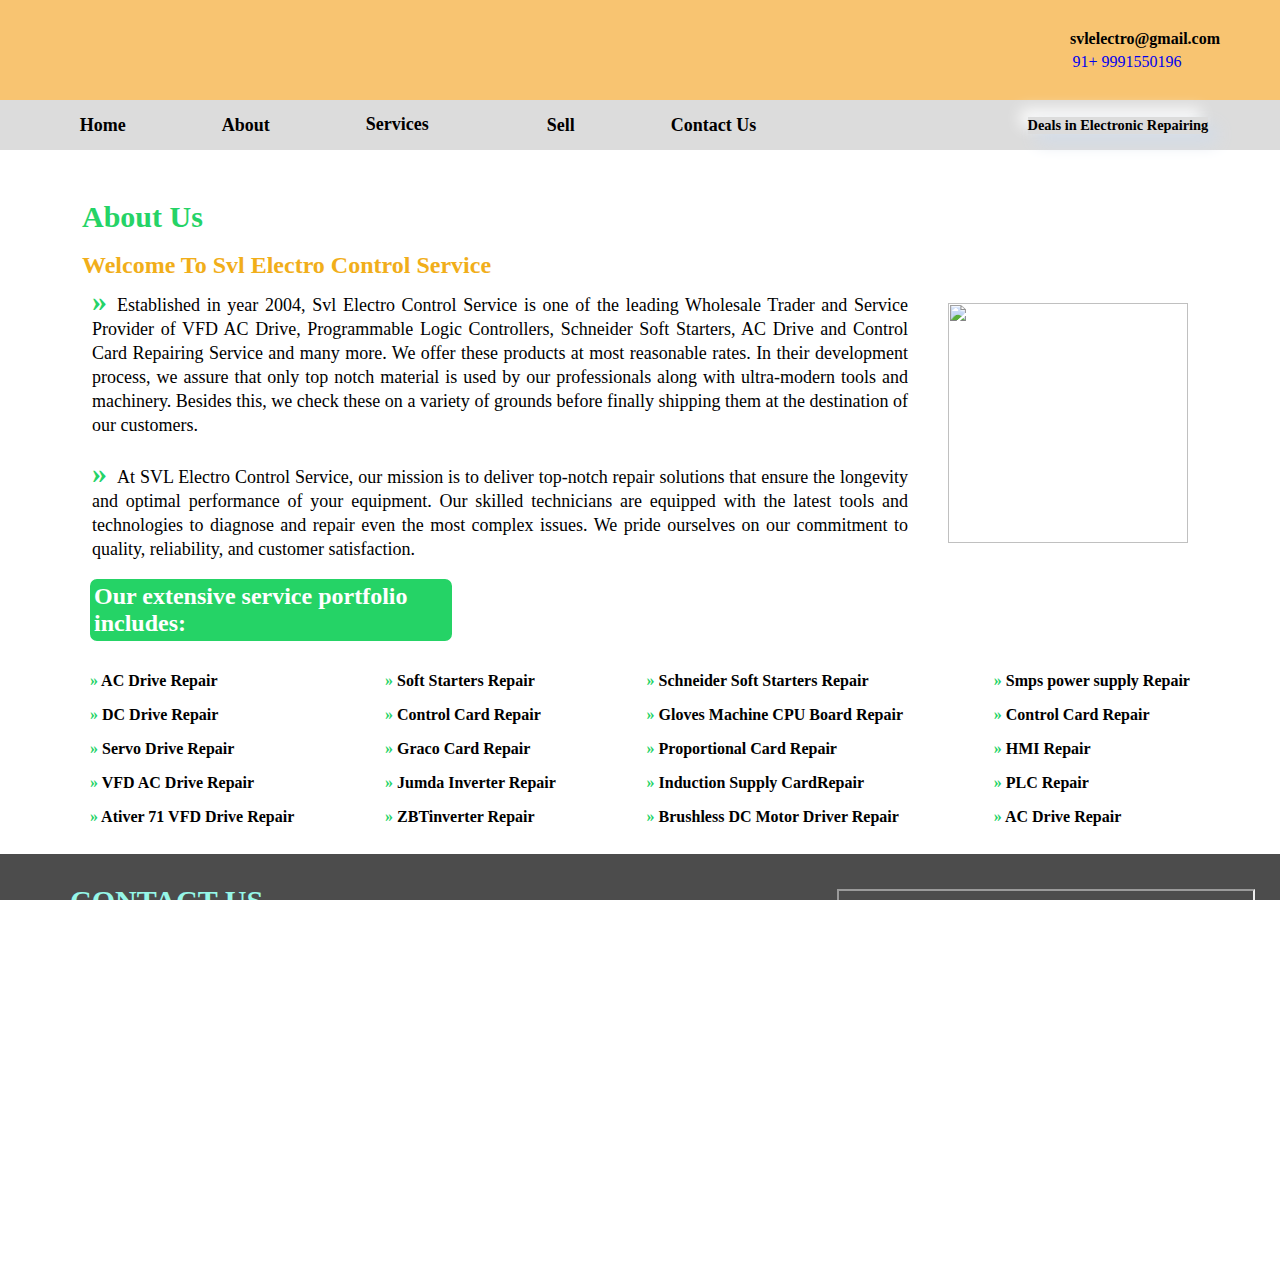
==== about.html @ c5aa2477 "Add files via upload" ====
<!DOCTYPE html>
<html lang="en">
<head>
    <meta charset="UTF-8">
    <meta name="viewport" content="width=device-width, initial-scale=1.0">
    <link rel="preconnect" href="https://fonts.googleapis.com">
    <link rel="preconnect" href="https://fonts.gstatic.com" crossorigin>
    <link rel="stylesheet" href="style.css">
    <link rel="stylesheet" href="aboutstyle.css">
    <link rel="stylesheet" href="respo.css">

    <link href="https://fonts.googleapis.com/css2?family=Archivo+Black&display=swap" rel="stylesheet">
<meta name="viewport" content="width=device-width, initial-scale=1.0">  
<!-- <link rel="stylesheet" href="https://cdn.jsdelivr.net/npm/bootstrap@5.3.3/dist/css/bootstrap.min.css"> -->
<link rel="stylesheet" type="text/css" href="css/bootstrap.min.css">
<link rel="stylesheet" href="https://cdnjs.cloudflare.com/ajax/libs/font-awesome/6.5.1/css/all.min.css" integrity="sha512-DTOQO9RWCH3ppGqcWaEA1BIZOC6xxalwEsw9c2QQeAIftl+Vegovlnee1c9QX4TctnWMn13TZye+giMm8e2LwA==" crossorigin="anonymous" referrerpolicy="no-referrer" />

    <title>Document</title>
    <style>
        *{
            margin: 0;
            box-sizing: border-box;
            
        }
       
            html,body{
            height: 100%;
            width: 100%;
            margin: 0%;
            overflow-x: hidden;
        }
        
        .herosection2{
            display: flex;
            padding: 20px;
            justify-content:center ;
            color: black;
            height: auto;
        }
        
        .about-hero{
            position: relative;
            width: 90%;
            margin-top: 30px;
            height: auto;
            margin-left: 0px;
            display: flex;
            flex-direction: column;
            
        }
        .upper-div{
            position: relative;
            display: flex;
            flex-direction: row;
            /* flex-wrap: wrap; */
            justify-content: space-around;
            align-items: center;
            padding:40px;
            height: auto;
            overflow: hidden;
            padding: 10px;
            gap: 40px;
            
        }
        .message{
            position: relative;
            font-size: large;
            text-align: justify;

            width: 90%;
            height: auto;
            line-height: 1.5rem;
          
           
            
        }
        .about-msg{
            color: #25D366;
            font-weight: bold;
            font-size: 30px;
            text-align: left;
        }
        .aboutmsg2{
            color: #F1AE1A;
        }
       .message ::before{
            content: "\00BB";
            font-weight: bold;
            font-size: 30px;
            gap: 10px;
            margin-right: 10px;
            color: #25D366;

        }
        .imagecontain img {
            background-size: cover;
            width: 15rem;
            height: 15rem;
           
           
            /* object-fit: cover; */
        }
        
    
    
           
 
       .herosection2 li::before{ 
            content: "\00BB"; 
            color: #25D366;
            font-weight: bold;
            font-size: 1rem;
         
        }
        .service-area{
            display: flex;
            flex-direction: row;
            justify-content:center ;
            padding: auto;
         
            /* position: relative; */
        }

        .service-area li{
            width: auto;
            margin: 0;
            font-size: 1rem;
            text-align:start ;
        }
        .herosection2 li{
            color: black;
            width: auto;
            text-align: start;
        }
        .service-container{
            position: relative;
            width: 80%  ;
            padding: 10px;
        }
        .service-title{
            margin: 5px;;
            padding: 4px;
            color: white;
            width: 33%;
            position: relative;
            border: 3px solid;
            border-radius: 10px;
            margin-bottom: 20px;
            background-color:#25D366 ;
        }
      
        
        .service-area{
            position: relative;
            width: 100%;
            display: flex;
            justify-content: space-between;
        }


               
        @media screen and (max-width: 1150px){
            .upper-div{
                flex-direction: column;
                width: 100%;
                gap: 0;
            }
            .service-title{
                width: 100%;
            }
            .service-container{
            position: relative;
            width: 80%  ;
            /* font-size: 10px; */
            padding: 10px;
        }
              
    
            }

    </style>
  




</head>
<body>
     <!-- here is the top area-->
     <header>
     
        <!--this is the top area for contact info -->
 
         <div class="contact">
             <div class="imagecontainer">
                 <!-- <img src="svltoplogo.png" class=" image"> -->
             </div>
             
            
         </div> 
 
         <!--This is the 1st pannel box-->
         <div class="nav-bar">
             
                         <div class="nav-logo border">
                             <a href="#"><div class="logo"></div></a>
                         
                             
                             
                         
                         </div>
                         <div class="topboth"> 
                                     <div class="mailtop">
                                         <i class="fa-solid fa-envelope"></i>
                                         <a href="https://mail.google.com"  style="color:  black;">svlelectro@gmail.com</a></div>
 
                                         <div class="topcall">
                                             <i class="fa-solid fa-phone"></i>
                                             <a href="#">91+ 9991550196</a>
                                         </div>
                                     
                         </div>  
                     
                                 <!-- <div class="nav-address border">
                                     <p class="add-first">Location</p>
                                     <div class="add-icon">
                                         <i class="fa-solid fa-location-dot"></i>
                                         <p class="add-second">India</p>
                                     </div> -->
                                 <!-- </div> -->
                                 <!-- <div class="nav-search">
                                     <select class="search-select">
                                         <option>All</option>
                                     </select> -->
                                     <!-- <input placeholder="Search Products " class="search-input">
                                     <div class="search-icon">
                                     <button type="button" <i class="fa-solid fa-magnifying-glass"></i></button>
 
                                     </div> -->
                                 <!-- </div> -->
 
                             
                         
                     
                     <!-- <div class="nav-signin border">
                         <p><span>Hello,sign in</span></p>
                         <p class="nav-secound">Account & Lists</p>
                     </div>
                     <div class="nav-return border">
                         <p><span>Returns</span></p>
                         
                         <p class="nav-secound"> & Orders</p>
                     </div>
                     <div class="nav-cart border">
                         <i class="fa-solid fa-cart-shopping"></i>
                         Cart
                     </div> -->
                         
                     <!-- </div>-->
         
         </div>
     </header>    
     <!--From Here We are staring 2nd pannel--> 
         <div class="panel">
             <!-- <div class="panel-all">
                 All
                <button style="width: 40px; height: 30px; cursor: pointer;"> <i  class="fa-solid fa-bars"></i></button>
                
             </div> -->
 
             <div class="panel-ops">
                 <ul>           
                     <li><a href="index.html">Home</a></li>
                     <li><a href="#">About</a></li>
                  <div class="dropdown">
                     <li><a href="#" class="nav-link dropdown-toggle" data-bs-toggle="dropdown">Services</a></li>
                         <div class="dropdown-menu ">
                             <a href="#" >AC- DRIVES</a>
                             <a href="#" >DC- DRIVES</a>
                             <a href="#" >SERVO- DRIVE</a>
                             <a href="#" >SOFT-STARTER</a>
                             <a href="#" >JUMDA-INVERTER</a>
                             <a href="#" >JUMDA-CPU CARD</a>
                         </div>
                 </div>
 
                     <!-- <li><a href="#"> Service</a></li> -->
                     <li><a href="#">Sell</a> </li>
                     <li><a href="contact.html">Contact Us</a></li>
                 </ul>
 
             </div> 
             <div class="panel-deals">
                  Deals in Electronic Repairing
             </div>
             <!-- this is for the background theam changer -->
 
             <!-- <button class="mode" id="theam"><h3>Mode</h3></button> -->
 
         </div>




         
             
 
 <!-- end of the topper-->


   <div class="herosection2">
         <div class="about-hero">
            <span class="about-msg"> About Us </span><br>
            <div class="aboutmsg2">
                <h2> Welcome To  Svl Electro Control Service </h2>
            </div>
            <div class="upper-div">
                <div class="message">
                    <p>Established in year 2004, Svl Electro Control Service is one of the leading Wholesale Trader and Service Provider of VFD AC Drive, Programmable Logic Controllers, Schneider Soft Starters, AC Drive and Control Card Repairing
                        Service and many more. We offer these products at most reasonable rates. In their development process, we assure that only top notch material is used by our professionals along with ultra-modern tools and machinery.
                        Besides this, we check these on a variety of grounds before finally shipping them at the destination of our customers. </p><br>

                    <p>At SVL Electro Control Service, our mission is to deliver top-notch repair solutions that ensure the longevity and optimal performance of your equipment. Our skilled technicians are equipped with the latest tools and technologies to diagnose and repair even the most complex issues. We pride ourselves on our commitment to quality, reliability, and customer satisfaction.
                    </p>
                       
                        
                </div>  
                    <div class="imagecontain">
                        <img src="images/Delta-VFD.png" width="350px " height="350px" alt="">
                    </div>

        
                
            </div>
        
            <div class="service-conainter">
                <h2 class="service-title"> Our extensive service portfolio includes:</h2>

                <div class="service-area">

                    <div class="serviceleft">
                        <ul>
                            <li> AC Drive Repair</li>
                            <li> DC Drive Repair</li>
                            <li> Servo Drive Repair</li>
                            <li> VFD AC Drive Repair</li>
                            <li> Ativer 71 VFD Drive Repair</li>
                        </ul>    

                    </div>
                    <div class="servicemid">
                        <ul>
                            <li> Soft Starters Repair</li>
                            <li> Control Card Repair</li>
                             <li> Graco Card Repair</li>
                            <li> Jumda Inverter Repair</li>
                            <li> ZBTinverter Repair</li>
                            <!-- <li> AC Drive Repair</li> --> 
                      </ul>



                    </div>
                    
                    <div class="servicemid2">
                        <ul>
                            <li> Schneider Soft Starters Repair</li>
                            <li>  Gloves Machine CPU Board Repair</li>
                             <li> Proportional Card Repair</li>
                            <li> Induction Supply CardRepair</li>
                            <li> Brushless DC Motor Driver Repair</li>
                            <!-- <li> AC Drive Repair</li> --> 
                      </ul>



                    </div>
                    <div class="serviceright">
                        <ul>
                            <li> Smps power supply Repair</li>
                            <li> Control Card Repair</li>
                             <li> HMI Repair</li>
                            <li>  PLC Repair</li>
                            <li> AC Drive Repair</li>
                            <!-- <li> AC Drive Repair</li> --> 
                      </ul>



                    </div>
                       
                           


                        </ul>

                </div>
            </div>
           
            


            
    
    
       



    </div>





   </div>


   <footer class= "footer-container">
    <div class="upper-main">
        <div class="leftdiv" >
            <h3> CONTACT US</h3>
            <div class="leftwhatsapp">
                <i class="fa-brands fa-whatsapp" style="color:#25D366" ></i>
                <button style="border: 0; background-color: white; " ><a href="https://web.whatsapp.com/"> Message on Whatsapp</a></button>
            </div>
            <br>
                <h2 style="color: lightskyblue;"><a href="#" style="color: white;"> SVL ELECTRO CONTROLS SERVICE</a></h2>
                <br>
            <div class="leftlocation">
                <i class="fa-solid fa-location-dot"></i>
              <p> 1B-15 / WH ,NEAR BATA CHOWK , NIT, Faridabad, Haryana, India</p>
            </div>
            <br>
            <div class="leftgmail">
                <i class="fa-solid fa-envelope"></i>
              <p style="color: rgb(150, 247, 232);"><a href="https://mail.google.com"  style="color:  rgb(150, 247, 232);">svlelectro@gmail.com</a></p>
             
            </div><br>
            <div class="lowercontent">
                    <i class="fa-solid fa-phone"></i>
                    <a href="#" style="color: rgb(150, 247, 232);">91+ 9991550196</a>
            </div>
            <br><br>
            
            <h4 style="margin-left: 20px; ">Timing:  <span style="color: rgb(150, 247, 232) ;"> 9AM- 7PM </span> </h4> 
            


        </div>
        
        <div class="rightdiv">
            <iframe src="https://www.google.com/maps/embed?pb=!1m18!1m12!1m3!1d3510.370553943457!2d77.29485117527926!3d28.377873875804788!2m3!1f0!2f0!3f0!3m2!1i1024!2i768!4f13.1!3m3!1m2!1s0x390cdd061ad98c61%3A0x31446a74036200c8!2sSvl%20Electro%20Control!5e0!3m2!1sen!2sin!4v1713968210712!5m2!1sen!2sin" width="100%" height="280 px; style="border:0;" allowfullscreen="" loading="lazy" referrerpolicy="no-referrer-when-downgrade"></iframe>
        </div>
    </div>
    <div  class="lowerdiv">
       
        
         
        <p> &#169 All right reserved by SVL Electro Control Service</p>
       
        <a target="_blank"  href="#" style="color:hwb(0 100% 0% / 0.695);;">Designed & Developed by @Vikash Kaushik</a>
    
    
    </div>  

</footer>
<!--END OF THE FOOTER-->
 
 
             </body>
</html>
---- style.css ----
*{
    margin: 0px;
    padding: 0px;
    /* font-family: system-ui, -apple-system, BlinkMacSystemFont, 'Segoe UI', Roboto, Oxygen, Ubuntu, Cantarell, 'Open Sans', 'Helvetica Neue', sans-serif; */
    border: border-box;
    text-decoration: none;
    list-style: none;
    box-sizing: border-box;
} 
 

    body{
        margin: 0px;
        min-height: 100vh;
        width: 100vw;
        padding: 0px;
        border: border-box;
        overflow-x: hidden;
        text-size-adjust: 100%;
    
    }
/* body{
    background-image: url('bcimage.jpg');
    background-repeat: none;
    background-size: cover;
} */


.bothtop{
    display: flex;
    flex-direction: column;
    gap: 90px;
}
.mailtop{
    
    display: flex;
    justify-content: end;
    align-items: center;
    gap: 8px;
    font-weight: bold;
    margin-right: 60px;
    margin-bottom: 5px;
    /* background-color: aquamarine; */
}
.mailtop a:hover {
    color: white;
}
.topcall{
    display: flex;
    justify-content: center;
    align-items: center;
    gap: 10px;
    margin-right: 98px;

}
.contact{

    background-color: rgb(133, 200, 222 , .6);
    max-height: 80px;
    display: flex;
    justify-content: space-between;
    align-items: center;
    
}
.imagecontainer{
    display: flex;
    justify-content: left;
    align-items: left;
}

.bothitem{
    display: flex;
    justify-content: right;
    align-items:center;
    text-align: right;
}
.bothitem  h3{
    margin-right: 30px;
    color: black;
}
.image{
    height: auto;
    width: 60px;
}
.mode{
    height: 30px;
    width: 60px;
    background-color: wheat;
    color: black;
    cursor: pointer;

    font-weight: bold;
}
.nav-bar{
    
    height: 100px;
    background-color:#F8C471;
    color: black;
    display:flex;
    align-items: center;
    justify-content:space-between;
    flex-wrap: wrap;

}
.nav-logo{
    height: 80px;
    width:250px;
    border: none;

    
   
}
.logo{
    background-image: url(images/svllogo.png);
    height: 80px;  
    width:100%;
    background-size: cover  ;
    align-items: start;

    list-style: none;
    background-color:#F8C471;
    
}


.nav-address{
    padding: 20px;
    text-align: center;
    font: bold;
    
    
}
.add-icon{
    display: flex;
}
/**Box 2**/
.add-first{
    font-size: 0.85rem;
    color: black;
    font: bold;
    margin-left: 13px;
}
.add-second{
    margin-left: 2px;

}
/**Box 3**/

.nav-search{
    
    display: flex;
    height: 40px;
    width: 600px;
}

.search-select{
    border-top-left-radius: 8px;
    border-bottom-left-radius: 8px;
    background-color: #f3f3f3;
    width: 50px;
    text-align: center;
    border: none;
    border: none;
     
}
.search-input{
    max-width: 500px;
    text-align: center;
    border: none;
    font-size: 1rem;
    
}
.search-icon{
    width: 50px ;
    height: 40px;
    display: flex;
    justify-content: center;
    align-items: center;
    background-color: #f3f3f3;
    border-top-right-radius: 8px;
    border-bottom-right-radius: 8px;
}
span{
    font-size: 0.75rem ;
}
.nav-secound{
    font-size: 0.85rem;
    font-weight: 700;
}
.nav-cart i{
    font-size: 30px;
}
.nav-cart{
    font-size:  0.85rem;
    font-weight: bold;
}
.panel{
    max-width: 100%;
    height: 50px;
    background-color:gainsboro;
    /* position: sticky; */
    
    display: flex;
    flex-direction: row;
    align-items: center;
    justify-content: space-around;
    flex-wrap: wrap;
}
.menu{
    display: none;
    font-size: 25px ;
    margin-right: 10px;
}
.panel-all{
    position: sticky;
    /* display: flex; */
    /* position: fixed; */
    gap: 6px;
    justify-content: left;
    align-items: center;
    max-width: fit-content;
    
}
.panel-ops{
    /* display: flex; */
    height: auto;
    max-width: 100%;
    /* background-color: lightcyan; */

   justify-content: start;
    text-align: center;
    align-items: center;
}
.panel-ops ul{
    display: flex;
    /* display: flex; */
    justify-content: space-evenly;
    align-items: center;
    text-align: center;
    /* flex-wrap: wrap; */


}

 ul li {
    justify-content: space-betwe;
    text-decoration: none;
    margin-right: 80PX;
    list-style: none;
    align-items: center;
    font-weight: bold;
    font-size: 18px;
    /* text-transform: uppercase; */
    padding: 8PX;
}
ul{
    display: inline;
}
li a{
    color: black;
    text-decoration: none;
    display: inline;
    align-items: center;
}
  li a:hover{
    color: white;
    -ms-zoom: 1.2px;
}

.panel-ops{
    max-width: 100%;
}
.panel-deals{
    margin-left: 40PX;
    font-size: 0.9rem;
    font-weight: bold;
    box-shadow: 0.6em 0.6em 1.2em #d2dce9, -0.5em -0.5em 1em #ffffff;
}
/* HERE WE DEFINE DROPDOWN CSS */

.dropdown-toggle::after {
    border: none;
    content: "\f107";
    font-family: "Font Awesome 5 Free";
    font-weight: 800;
    vertical-align: middle;
    margin-left: 8px;
}
.dropdown-menu a {
    display: block;
}
.dropdown-menu{
    position: absolute;
    height: auto;
    width: 150px;
    background-color: #F8C471;
    line-height: 1.5rem;
    z-index:30;
    display: none;
}
.dropdown-menu a{
    color: black;
    padding: 5px;
    font-weight: bold;
    font-size: small;
    text-align: left;
}
.dropdown-menu a:hover{
    background-color: #f3f3f3;

}
.dropdown:hover .dropdown-menu  {
    display: block;
   
}

/* END OF DROPDOWN*/


.front{
    height: auto;
    background-image: linear-gradient(rgba(0, 0, 0, .2), rgba(0, 0, 0, .2)),url(images/bcimagemain.jpg);
    background-size: 100px;
    size: 200px;
    width: 100%;
    background-size: cover; 
    display: flex;
    flex-wrap: wrap;
    position: relative;
    flex-direction: column;
    /* justify-content: center; */
    /* align-content: center; */
    text-align: center;
    position: relative;
    
}
.first-div{
    height: 550px;
    max-width: 100%;
    display: flex;
    flex-direction: column;
    align-items: center;
    position: relative;
    /* justify-content: center; */
}

   

.front-msg{
    height: 50px;
    width: 100%;
    color: #e7a73f;
    background-color: transparent;
    margin-top: 150px;
    margin-bottom: 10px;
    font-family: 'Times New Roman', Times, serif;
    position: relative;
    
     border-radius: 5px;
    font-weight: bold;
    /* border: 2px solid wheat; */
    display: flex;
    margin-left: 2%;
    padding: 10px;
    justify-content: center;
    align-items: center;    
    
    
}
.front-msg2{
    height: 50px;
    /* width: 30%; */
    border-radius: 5px;
    font-size: 1rem;

    font-weight: bold;
    /* border: 2px solid wheat; */
    color: white;
    display: flex;
    margin-top: 20px;
    text-align: center;
    align-items: center;
    justify-content: center;
    


}
.call-div{
    margin-top: 10px;
    display: flex;
    flex-wrap: wrap;
    flex-direction: row;
    align-items: center;
    color: white;
    justify-content: center;
    width:100% ;
    position: relative;
    /* background-color: #e7a73f; */

}
.call {
    color: black;
    margin-right: 20px;
    border: 2px solid wheat;
    padding: 5px;
    background-color: #27BECC;
    /* box-shadow: 0.6em 0.6em 1.2em #d2dce9, -0.5em -0.5em 1em #ffffff; */
    border-radius: 8px;
    width: 180px;
    /* position: relative; */

    font-size: 20px;



}
.call a{
    color: black;
    /* box-shadow: 0.6em 0.6em 1.2em #5c5e60, -0.5em -0.5em 1em #ffffff; */

}
.learn-more{
    color: black;
    border: 2px solid wheat;
    padding: 5px;
    background-color: #27BECC;
    /* box-shadow: 0.6em 0.6em 1.2em #787a7d, -0.5em -0.5em 1em #ffffff; */
    border-radius: 8px;
    width: 180px;

    font-size: 20px;
    
    /* border-radius: 20px; */
    
}
.learn-more a{
    color: black;
    /* box-shadow: 0.6em 0.6em 1.2em #d2dce9, -0.5em -0.5em 1em #ffffff; */
}
.shop-title{
    /* height: 400px; */
    /* display: flex; */
    /* flex-direction: column; */
    margin: 10px;
    width: 100%;
    padding: 5px;

}
.shop-title-msg{
    text-align: center;
    /* font-size: larger; */
    font-weight: bold;
    color: red;
        /* background-color: aquamarine; */

}


.shop-section{
    display: flex;
    flex-wrap: wrap;
    justify-content: space-evenly;
    background-color: #e2e7e6;
    height: auto;
   
    /* flex-wrap: wrap; */
    /* min-width: 200px; */
    box-shadow: 0.6em 0.6em 1.2em #d2dce9, -0.5em -0.5em 1em #ffffff;
    padding: 10px;
    border-radius: 10px;
    position: relative;
}
.shop-section img{
    padding: 10px;
    width: 70%;

    

}
.box{
    position: relative;
     max-height: 350px;
     min-width: 250px;
     box-shadow: 0.6em 0.6em 1.2em #d2dce9, -0.5em -0.5em 1em #ffffff;     border-radius: 2em;

}
.hero-section{
    /* background-image: url('img10.png'); */
    display: flex;
    border-top: none;
    box-shadow: 0.6em 0.6em 1.2em #d2dce9, -0.5em -0.5em 1em #ffffff;     border-radius: 2em;
    position: relative;


    padding: 5px;

    box-sizing: border-box;
    margin-top: 40px;
    max-width: auto;
    max-height: 60%;
    /* height: 80vh; */
    /* background-color: rgba(255, 255, 255, 0.051);
     */
}
.textintro{
    /* width: 100%; */

}





.photo-container{
    position: relative;
    height: auto;
    max-width: 100%;
    background-color: cadetblue;
    overflow: hidden;
} 
.photo-item{
    /* position: relative;
    max-height: 25rem;
    max-width:35rem ;
    align-items: center;
    overflow: hidden; */
    

    padding: 80px;
    background-color: brown;
}
.hero-section span{
    color: red;
    padding: 5px;
    font-weight: 60px;
    font-weight: bold;
    font-size: 20px;
    font-family:  monospace;
    margin-left: 25px;
}
.hero-section p {
    margin-top: 10px;
    line-height: 30px;
    /* text-align: left; */
    font-style: normal;
    /* font-weight: bold; */
    margin-left: 0px;
    padding: 20px;
    font-size: 20px;
    line-height: 2;


}
.aboutmsg{
    display: flex;
    flex-direction: column;
    position: relative;
    
    width: 100%;
    box-shadow: #e2e7e6;
    border: transparent black;
    box-shadow: #e7a73f;
}
.spanelement{

}

.about-img img{
    max-width: 20rem;
    height: auto;
    margin-left: 20px;
    display: flex;
    justify-content: center;
    align-items: center;
    position: relative;
   
    
}

.hero-section button {
    margin-top: 15px;
    width: 120px;
    margin-left: 50px;
    color: white;
    font-weight: bold;
    background-color: black;
    border-radius: 10px;
    cursor: pointer;

    height: 40px;

}
.hero-section button:hover{
    background-color: #e7a73f;
    color: black    ;
}


.box{
    display: flex;
    flex-direction: column;
    justify-content: center;
    align-items: center;
    margin-top: 15px;
    /* height: 100px; */
        /* border: 5PX solid black; */
    width: 23%;
    height: 350px;
    background-color: white;
    margin-bottom: 30px ;
}
.box:hover{
    transform: scale(1.050);

}
.box1{
    
    background-size: contain;
    overflow: hidden;

    
}
.box2{
    background-size: contain;
    overflow: hidden;
}
.box3{
    background-size: contain;
    overflow: hidden;
}
.box4{
    background-size: contain;
    overflow: hidden;
}
.div22{
    display: flex;
    justify-content: center;
    padding: 5px;
    margin: 8px;
   


}
.div22:hover{
    border: 2px solid black;
    border-radius: 10px;
    background-color: rgba(209, 225, 231, 0.6);

}
.div22 a{
    color: black;
    font-size: large;
    font-weight: bold;
    font-family: monospace;
    font-size: 22px;
    padding: 3px;
}


/*here we are giving   style to choose container */
.choose-container{
    box-shadow: 0.6em 0.6em 1.2em #d2dce9, -0.5em -0.5em 1em #ffffff;    
    background: linear-gradient(rgba(0, 0, 0, .7), rgba(0, 0, 0, .7)), url(images/bcimage.jpg) center center no-repeat;
    background-size: cover;
    /* color: rgba(255, 255, 255, .7); */
    color: white;
    display: flex;
    flex-direction: column;
    position: relative;


    height: 500px;
        /* overflow: hidden; */
    background-color:white;

}
.outmost-div{
    display: flex;
    justify-content: space-around;
    align-items: center;
    position: relative;
    width: 100%;
    overflow: hidden;
}


.choose-img img {
    width: 300px;
    height: 300px;
    background-size: contain;
    position: relative;
    top: 0px;
}
.titlemsg{
    margin: 15px;
    padding: 10px;
    text-align: center;
    font-size: medium;
    font-weight: bold;
}

.outer-container{
    
    left: 200px;
    padding: 20px;
    width: 50%;
    position: relative;
    display: flex;
    overflow: auto;
    justify-content:center;
    flex-direction: column;
    align-items: center;
    height: 80%;
    /* background-color: #25D366; */
}
.div1{
    position: relative;
    /* border: solid 1px white; */
    

    height:80px;
    width: 80%;
}
.div1 span{
    font-size: 30px;
    color: #F1AF58;
    font-weight: bold;
}
.arrow::before{
    content: "\00BB";
    font-weight: bold;
    font-size: 30px;
    gap: 10px;
    margin-right: 10px;
    color: #25D366;
}





/* here we are defining the css of testimonial */
/* 
.testimonial-container{
    background-color: #e7a73f;
    display: flex;
    flex-wrap: wrap;
    align-items: center;
    justify-content: center;
    width: 100%;  
    height: 70vh;  
    /* padding: 20px; */
/* }
.testimonial-main{
    position: relative;
    justify-content: center;
    display: flex;
    flex-wrap: wrap;
    width: 95%;
    height:90%;
    background-color: aquamarine;
}
.testimonial-title{
    position: relative;
    display: flex;
    flex-direction: column;

    justify-content: center;
    align-items: center;
    width: 90%;
    height: 20%;
    background-color: bisque;
    margin: 3px;
    padding: 5px;
}
.testimonail-msg{
    padding: 6px;
    border: 2px solid red ;
    
    border-radius: 18px;
}
.testimonial-title p{
    font-weight: bold;
    font-size: 25px;
    text-align: center;
    width: 35%;
    margin: 5px;
    padding: 5px;
    /* display: block; */

 */ */






.brands{
    display: flex;
    flex-direction: row;
    justify-content: center;
    max-height: 60vh;
    max-width: 100%;
    text-align: center;
    margin-bottom: 20px;
    margin: 10px;
    /* border: solid greenyellow; */


}
.brands:hover {
    
    border: solid 3px rgba(68, 199, 211, 0.929);
    
    
   
}


.brand-list h3{
    font-weight: bold;
    font-size: 2em;
     color: rgba(68, 199, 211, 0.929);
    font-family: 'Franklin Gothic Medium', 'Arial Narrow', Arial, sans-serif, Helvetica, sans-serif;
}
.brand-list img{
    max-width: 100%;
    max-height: 350px;
}
.footer-container{
    /* background-color: black; */
     display: flex;
     flex-direction: column;
     background: linear-gradient(rgba(0, 0, 0, .7), rgba(0, 0, 0, .7)), url(images/bcimage.jpg);
     background-size: cover;
     padding-bottom: 10px;

     
    max-width: 100%;
    /* max-height: 50vh; */
    
    
}

.upper-main{
    display: flex;
    justify-content: space-between;
    /* overflow:hidden; */
    
    /* background-color: black; */
    height: 350px;
    max-width: 100%;
}
.leftdiv{
    display: flex;

    flex-direction: column;

    /* max-height:320px ; */
    max-width: 70%;
    max-width: auto;
    color: white;
    margin-left: 70px;
    margin-bottom: 30px;
   
    /* background-color: black; */
}
.leftdiv h4{
    padding: 8px;
    margin-bottom: 8px;
}
.leftdiv >h3{
    color:  rgb(150, 247, 232);
    font-weight: bold;
    font-size: 30px;
    margin-top: 30px;
}
.leftwhatsapp{
    display: flex;
    gap: 15px;
    background-color: white;
    justify-content: center;
    align-items: center;
    width: 230px;
    cursor: pointer;
    color: black;

    height: 30px;
    margin-top: 15px;
}
.rightdiv{
    position: relative;
    /* background-color: antiquewhite; */
    height:auto;
    width: 35%;
    margin-right: 10px;
    margin-top: 20px;
    padding: 15px;
    z-index: 2;
    /* overflow-y: hidden;  */
}
.rightdiv iframe{
    overflow-y: hidden;
    z-index: -4;
}
.lowerdiv {
   
    color: white;
    
}
.leftlocation{
    display: flex; 
    align-items: center;
    gap: 10px;

} 
.leftgmail{
    display: flex;
    align-items: center;
    gap: 10px;
}

.lowerdiv{
    display: flex;
    height: auto;
    font-weight:  bold;
    max-width: 100%;
    /* padding: 20px; */
    flex-direction: column;
    justify-content: center;
    /* background-color: #27BECC; */
    align-items: center;
    text-align: center;
    color: #FFFFFF;   
    padding: 10px;
}


/* here we are defining css for why you choose us section */



    
    
/* Here we are defing the product page css */
---- respo.css ----
html,body{
        /* height: 100%; */
    width: 100%;
    overflow-x: hidden;
}



@media screen and (max-width: 968px) { 
    *{
        margin: 0;
        /* overflow-x: hidden; */
    }
    body{
        width: 100vw;
        /* overflow: hidden; */
        outline: none;
    }
    .hero-section{
        flex-direction: column-reverse;
        max-width: 100%;
    }
    .aboutmsg{
        max-width: 100%;
        height: auto;
    }
    .hero-section p{
        text-align: justify;

    }
    .about img{
        max-width: 100%;
        display: flex;
        justify-content: center;
        align-items: center;
    }   
    
    .menu{
        padding: 20px;
       position: absolute;
       right: 0;
       top: 0;
       margin-top: 30px;
       margin-right: 20px;
    font-size: 30px;
       /* display: block; */
    }
    .menubar{
        position: relative;
    }
    .panel{
        display: block;
        height: 70px;
        position:relative;
        display: flex;
        justify-content: center;
        transition: all 0.5s;
    }
    
   




    
       

    
    .brands{
        /* visibility: hidden; */
        max-width: 100%;
        height: auto;
    }
    .call-div{
        flex-direction: column;
        max-width: 100%;

    }
    .call{
        max-width: 180px;
        margin-bottom: 10px;
        margin-right: 0px;

    }
}
    @media screen and (max-width: 525px){
        .topboth{
            visibility: hidden;
        }
        
    }

   
    @media screen and (max-width: 940px){
        .upper-main{
            flex-direction: column;
            width: 100%;
            position: relative;
            height: 100%;
        }
        .rightdiv{
            display: flex;
            flex-wrap: wrap;
            width: 100%;
            
        }
        
    }
    
@media screen and (max-width: 520px) {
    .box{
        width: 80%;
    }
}

@media screen and (max-width: 1150px) {
    .menu{
        display: block;
    }
    .panel-ops{
        /* visibility: hidden; */
    }

    

} 

@media screen and (max-width: 1150px){
.panel-deals{
    display: none;
}
.panel{
    height: 100vh;
    max-width: 100%;
    gap: 2rem;
    display: flex;
    align-items: flex-start;
    top: 0;
    padding: 50px;
    overflow: hidden;
    /* display: none; */
    
}
.panel-ops ul{
    display: block;
    /* position: absolute; */
    top: 5rem;
    margin-top: 4rem;
    
    /* background-color: aqua; */
    
}

.panel-ops li{
    margin-bottom: 50px;
    gap: 80px;
    font-size: 1.5rem;
    display: flex;
    align-items: center;
}

}
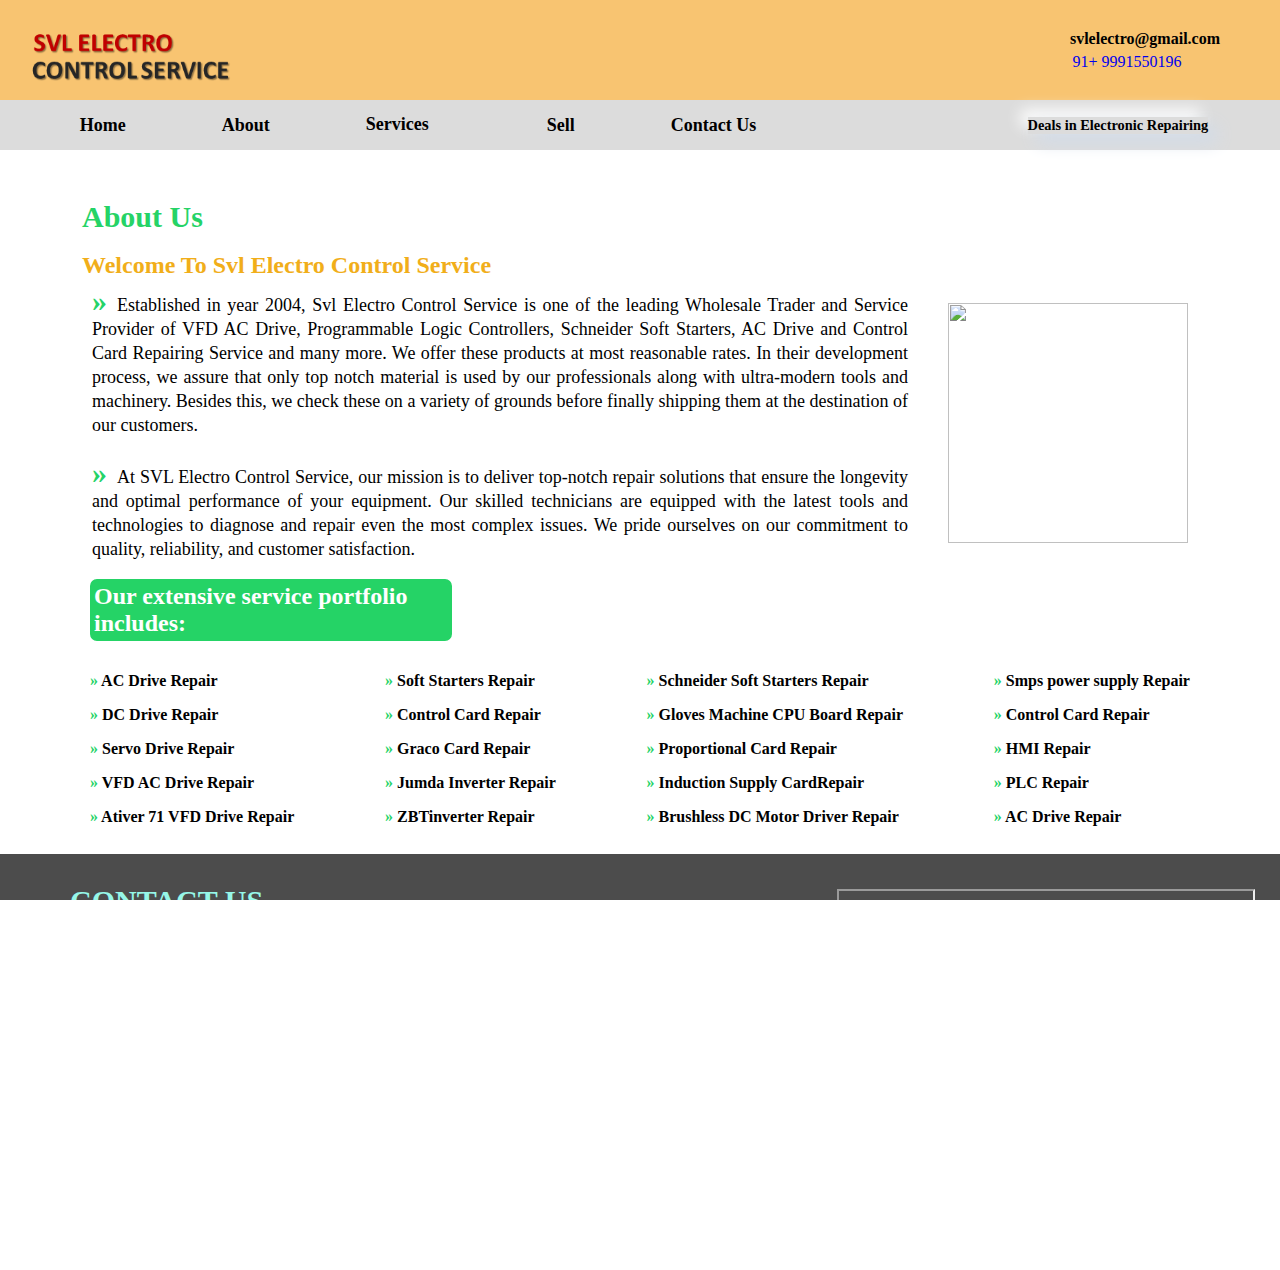
==== commit 8fd5ce74: "Update about.html" ====
--- a/about.html
+++ b/about.html
@@ -326,7 +326,7 @@
                         
                 </div>  
                     <div class="imagecontain">
-                        <img src="images/Delta-VFD.png" width="350px " height="350px" alt="">
+                        <img src="Delta-VFD.png" width="350px " height="350px" alt="">
                     </div>
 
         
@@ -469,4 +469,4 @@
  
  
              </body>
-</html>+</html>
--- a/style.css
+++ b/style.css
@@ -111,7 +111,7 @@
    
 }
 .logo{
-    background-image: url(images/svllogo.png);
+    background-image: url(svllogo.png);
     height: 80px;  
     width:100%;
     background-size: cover  ;
@@ -319,7 +319,7 @@
 
 .front{
     height: auto;
-    background-image: linear-gradient(rgba(0, 0, 0, .2), rgba(0, 0, 0, .2)),url(images/bcimagemain.jpg);
+    background-image: linear-gradient(rgba(0, 0, 0, .2), rgba(0, 0, 0, .2)),url(bcimagemain.jpg);
     background-size: 100px;
     size: 200px;
     width: 100%;
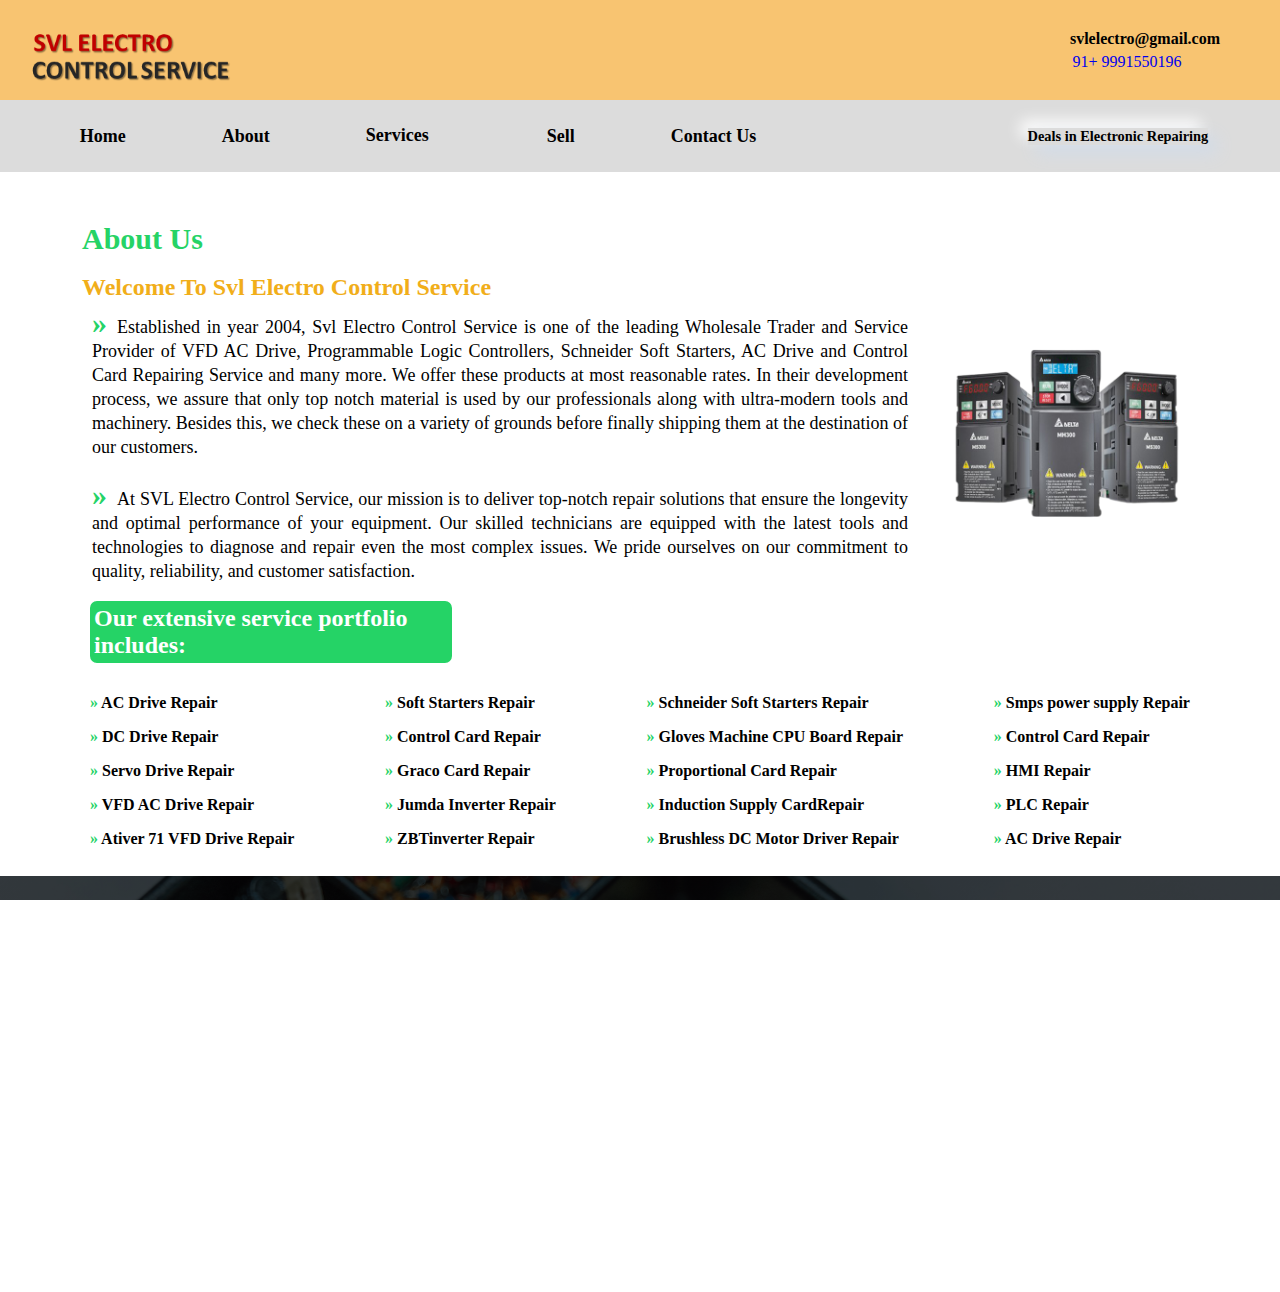
==== commit 1b89c7bf: "changes saved" ====
--- a/about.html
+++ b/about.html
@@ -261,7 +261,7 @@
          </div>
      </header>    
      <!--From Here We are staring 2nd pannel--> 
-         <div class="panel">
+         <div class="panel" id="menulist">
              <!-- <div class="panel-all">
                  All
                 <button style="width: 40px; height: 30px; cursor: pointer;"> <i  class="fa-solid fa-bars"></i></button>
@@ -293,6 +293,11 @@
              <div class="panel-deals">
                   Deals in Electronic Repairing
              </div>
+             <div class="menu">
+                <i class="fa-solid fa-bars menubar" onclick="togglemenu()" ></i>
+
+
+            </div>
              <!-- this is for the background theam changer -->
  
              <!-- <button class="mode" id="theam"><h3>Mode</h3></button> -->
@@ -326,7 +331,7 @@
                         
                 </div>  
                     <div class="imagecontain">
-                        <img src="Delta-VFD.png" width="350px " height="350px" alt="">
+                        <img src="images/Delta-VFD.png" width="350px " height="350px" alt="">
                     </div>
 
         
@@ -466,6 +471,10 @@
 
 </footer>
 <!--END OF THE FOOTER-->
+<script src="java_script.js">
+    
+        
+</script>
  
  
              </body>
--- a/style.css
+++ b/style.css
@@ -111,7 +111,7 @@
    
 }
 .logo{
-    background-image: url(svllogo.png);
+    background-image: url(images/svllogo.png);
     height: 80px;  
     width:100%;
     background-size: cover  ;
@@ -319,7 +319,7 @@
 
 .front{
     height: auto;
-    background-image: linear-gradient(rgba(0, 0, 0, .2), rgba(0, 0, 0, .2)),url(bcimagemain.jpg);
+    background-image: linear-gradient(rgba(0, 0, 0, .2), rgba(0, 0, 0, .2)), url(images/bcimagemain.jpg);
     background-size: 100px;
     size: 200px;
     width: 100%;
